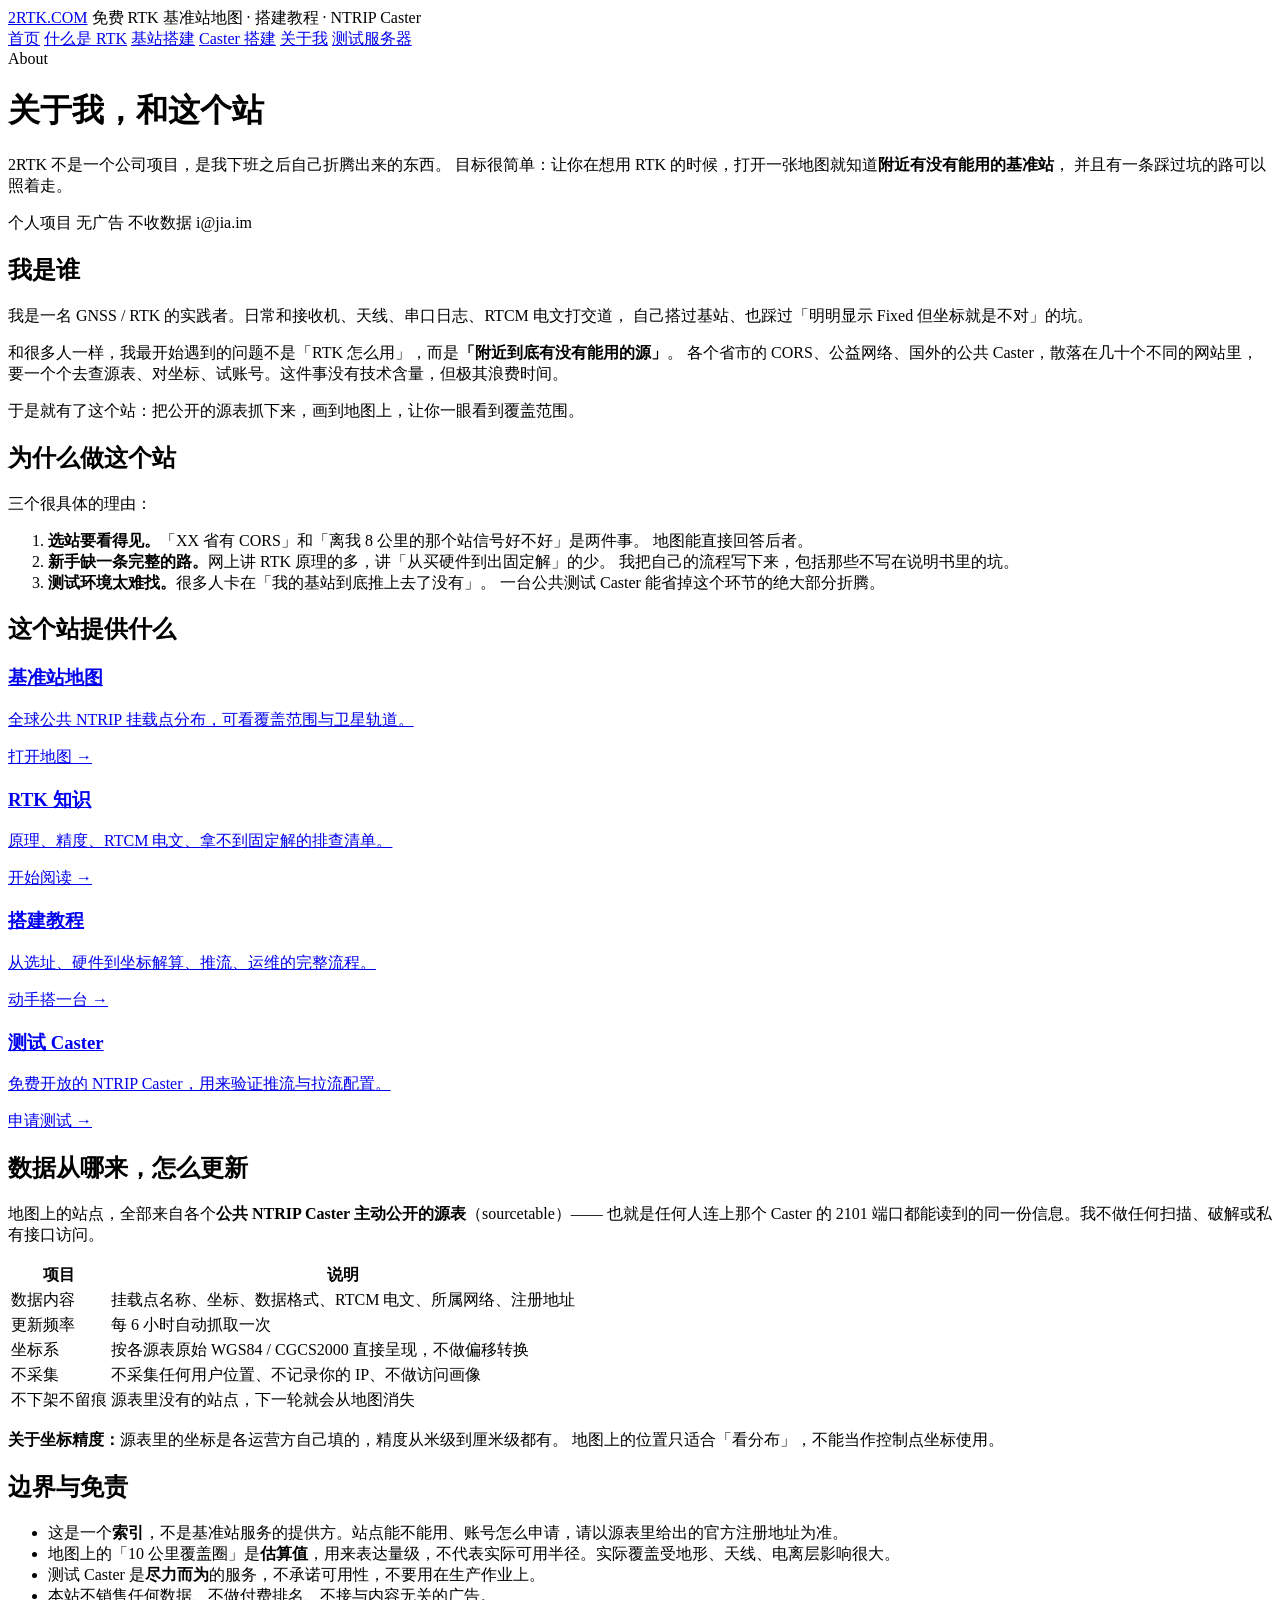
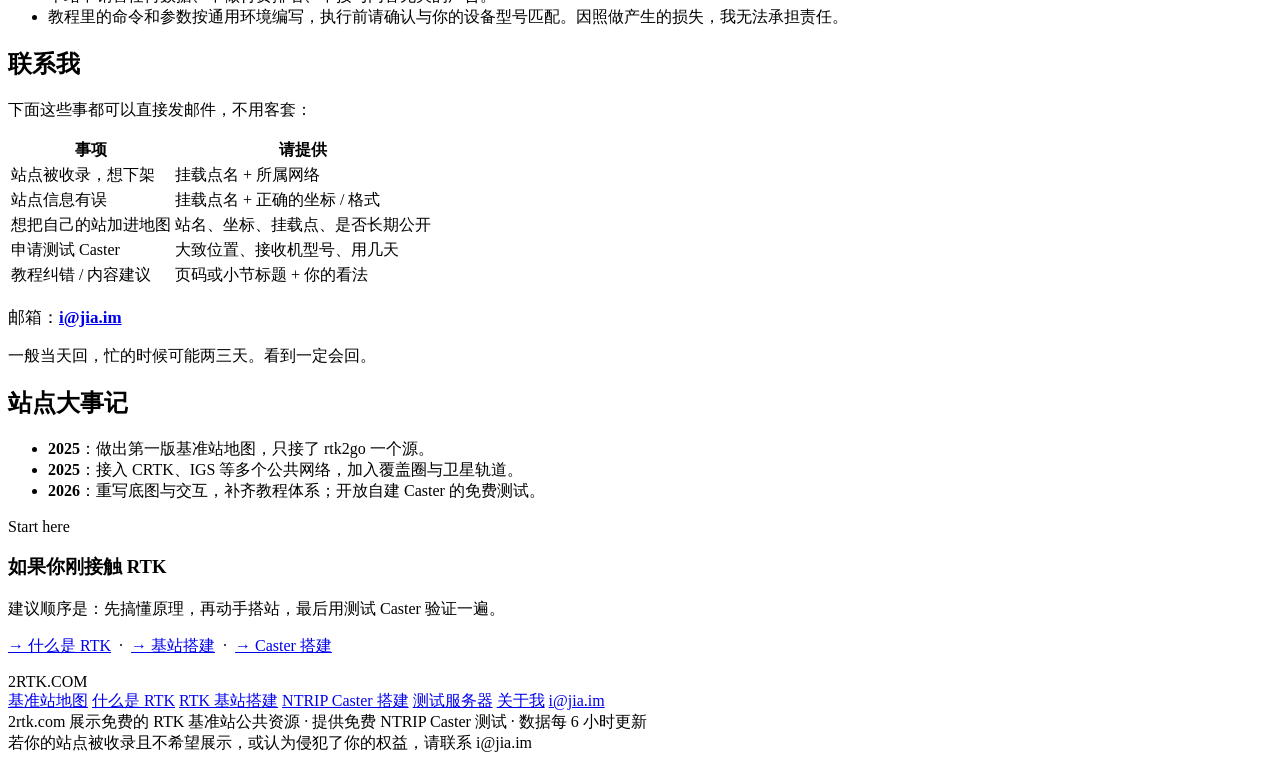
==== site/about/index.html @ c31fb239 "feat: 新增 5 个内容页，导航改为站内 6 项 站点从「单页地图 + 外链教程」改为「地图 + 完整内容站」：  新增页面（site/<slug>/index.html，构建时复制到 dist/" ====
<!DOCTYPE html>
<html lang="zh-CN">
<head>
  <meta charset="UTF-8" />
  <meta name="viewport" content="width=device-width, initial-scale=1.0, viewport-fit=cover" />
  <title>关于我 · 2RTK 是谁做的、数据从哪来 | 2RTK</title>
  <meta name="description" content="2RTK 是一个由个人维护的免费 RTK 基准站地图与 NTRIP Caster 测试服务。这里说明为什么做这个站、数据从哪来、怎么更新、边界在哪，以及如何联系我收录或下架站点。" />
  <meta name="keywords" content="关于2RTK,2RTK是谁,RTK基准站地图,数据来源,联系方式,NTRIP Caster" />
  <meta name="author" content="2RTK" />
  <meta name="robots" content="index,follow" />
  <meta name="theme-color" content="#080b10" />
  <link rel="canonical" href="__SITE_ORIGIN__/about/" />

  <meta property="og:type" content="website" />
  <meta property="og:site_name" content="2RTK" />
  <meta property="og:title" content="关于我 · 2RTK" />
  <meta property="og:description" content="一个个人维护的免费 RTK 基准站地图：为什么做、数据从哪来、边界在哪。" />
  <meta property="og:url" content="__SITE_ORIGIN__/about/" />
  <meta property="og:image" content="__SITE_ORIGIN__/images/2rtk.png" />
  <meta property="og:locale" content="zh_CN" />

  <link rel="stylesheet" href="/assets/site.css?v=__BUILD_ID__" />
</head>
<body>

<header class="site-header">
  <div class="header-inner">
    <div class="brand-wrap">
      <a class="brand" href="/" aria-label="2RTK.COM 首页">2RTK<span class="brand-tld">.COM</span></a>
      <span class="brand-sub">免费 RTK 基准站地图 · 搭建教程 · NTRIP Caster</span>
    </div>
    <nav class="nav" aria-label="站点导航">
      <a href="/">首页</a>
      <a href="/what-is-rtk/">什么是 RTK</a>
      <a href="/rtk-base/">基站搭建</a>
      <a href="/caster/">Caster 搭建</a>
      <a href="/about/" class="is-current" aria-current="page">关于我</a>
      <a href="/test-caster/">测试服务器</a>
    </nav>
  </div>
</header>

<main class="wrap">
  <div class="hero">
    <span class="eyebrow">About</span>
    <h1>关于我，和这个站</h1>
    <p class="lead">
      2RTK 不是一个公司项目，是我下班之后自己折腾出来的东西。
      目标很简单：让你在想用 RTK 的时候，打开一张地图就知道<strong>附近有没有能用的基准站</strong>，
      并且有一条踩过坑的路可以照着走。
    </p>
    <div class="chips">
      <span class="chip">个人项目</span>
      <span class="chip">无广告</span>
      <span class="chip">不收数据</span>
      <span class="chip">i@jia.im</span>
    </div>
  </div>

  <div class="doc">
    <article class="prose">

      <h2 id="who">我是谁</h2>
      <!-- 待补充：这里可以加上你的真实背景（职业、所在城市、接触 RTK 的年限、参与过的项目类型）。
           目前文案刻意写得克制，只保留能确定的事实，避免虚构。 -->
      <p>
        我是一名 GNSS / RTK 的实践者。日常和接收机、天线、串口日志、RTCM 电文打交道，
        自己搭过基站、也踩过「明明显示 Fixed 但坐标就是不对」的坑。
      </p>
      <p>
        和很多人一样，我最开始遇到的问题不是「RTK 怎么用」，而是<strong>「附近到底有没有能用的源」</strong>。
        各个省市的 CORS、公益网络、国外的公共 Caster，散落在几十个不同的网站里，
        要一个个去查源表、对坐标、试账号。这件事没有技术含量，但极其浪费时间。
      </p>
      <p>
        于是就有了这个站：把公开的源表抓下来，画到地图上，让你一眼看到覆盖范围。
      </p>

      <h2 id="why">为什么做这个站</h2>
      <p>三个很具体的理由：</p>
      <ol>
        <li>
          <strong>选站要看得见。</strong>「XX 省有 CORS」和「离我 8 公里的那个站信号好不好」是两件事。
          地图能直接回答后者。
        </li>
        <li>
          <strong>新手缺一条完整的路。</strong>网上讲 RTK 原理的多，讲「从买硬件到出固定解」的少。
          我把自己的流程写下来，包括那些不写在说明书里的坑。
        </li>
        <li>
          <strong>测试环境太难找。</strong>很多人卡在「我的基站到底推上去了没有」。
          一台公共测试 Caster 能省掉这个环节的绝大部分折腾。
        </li>
      </ol>

      <h2 id="what">这个站提供什么</h2>
      <div class="card-grid grid-2">
        <a class="card" href="/">
          <h3>基准站地图</h3>
          <p>全球公共 NTRIP 挂载点分布，可看覆盖范围与卫星轨道。</p>
          <span class="arrow">打开地图 →</span>
        </a>
        <a class="card" href="/what-is-rtk/">
          <h3>RTK 知识</h3>
          <p>原理、精度、RTCM 电文、拿不到固定解的排查清单。</p>
          <span class="arrow">开始阅读 →</span>
        </a>
        <a class="card" href="/rtk-base/">
          <h3>搭建教程</h3>
          <p>从选址、硬件到坐标解算、推流、运维的完整流程。</p>
          <span class="arrow">动手搭一台 →</span>
        </a>
        <a class="card" href="/test-caster/">
          <h3>测试 Caster</h3>
          <p>免费开放的 NTRIP Caster，用来验证推流与拉流配置。</p>
          <span class="arrow">申请测试 →</span>
        </a>
      </div>

      <h2 id="data">数据从哪来，怎么更新</h2>
      <p>
        地图上的站点，全部来自各个<strong>公共 NTRIP Caster 主动公开的源表</strong>（sourcetable）——
        也就是任何人连上那个 Caster 的 2101 端口都能读到的同一份信息。我不做任何扫描、破解或私有接口访问。
      </p>
      <div class="table-wrap">
        <table>
          <thead><tr><th>项目</th><th>说明</th></tr></thead>
          <tbody>
            <tr><td>数据内容</td><td>挂载点名称、坐标、数据格式、RTCM 电文、所属网络、注册地址</td></tr>
            <tr><td>更新频率</td><td>每 6 小时自动抓取一次</td></tr>
            <tr><td>坐标系</td><td>按各源表原始 WGS84 / CGCS2000 直接呈现，不做偏移转换</td></tr>
            <tr><td>不采集</td><td>不采集任何用户位置、不记录你的 IP、不做访问画像</td></tr>
            <tr><td>不下架不留痕</td><td>源表里没有的站点，下一轮就会从地图消失</td></tr>
          </tbody>
        </table>
      </div>
      <div class="note">
        <p><b>关于坐标精度：</b>源表里的坐标是各运营方自己填的，精度从米级到厘米级都有。
        地图上的位置只适合「看分布」，不能当作控制点坐标使用。</p>
      </div>

      <h2 id="boundary">边界与免责</h2>
      <ul>
        <li>这是一个<strong>索引</strong>，不是基准站服务的提供方。站点能不能用、账号怎么申请，请以源表里给出的官方注册地址为准。</li>
        <li>地图上的「10 公里覆盖圈」是<strong>估算值</strong>，用来表达量级，不代表实际可用半径。实际覆盖受地形、天线、电离层影响很大。</li>
        <li>测试 Caster 是<strong>尽力而为</strong>的服务，不承诺可用性，不要用在生产作业上。</li>
        <li>本站不销售任何数据、不做付费排名、不接与内容无关的广告。</li>
        <li>教程里的命令和参数按通用环境编写，执行前请确认与你的设备型号匹配。因照做产生的损失，我无法承担责任。</li>
      </ul>

      <h2 id="contact">联系我</h2>
      <p>下面这些事都可以直接发邮件，不用客套：</p>
      <div class="table-wrap compact">
        <table>
          <thead><tr><th>事项</th><th>请提供</th></tr></thead>
          <tbody>
            <tr><td>站点被收录，想下架</td><td>挂载点名 + 所属网络</td></tr>
            <tr><td>站点信息有误</td><td>挂载点名 + 正确的坐标 / 格式</td></tr>
            <tr><td>想把自己的站加进地图</td><td>站名、坐标、挂载点、是否长期公开</td></tr>
            <tr><td>申请测试 Caster</td><td>大致位置、接收机型号、用几天</td></tr>
            <tr><td>教程纠错 / 内容建议</td><td>页码或小节标题 + 你的看法</td></tr>
          </tbody>
        </table>
      </div>
      <p style="font-size:17px">
        邮箱：<a href="mailto:i@jia.im"><strong>i@jia.im</strong></a>
      </p>
      <p>一般当天回，忙的时候可能两三天。看到一定会回。</p>

      <h2 id="timeline">站点大事记</h2>
      <ul>
        <li><strong>2025</strong>：做出第一版基准站地图，只接了 rtk2go 一个源。</li>
        <li><strong>2025</strong>：接入 CRTK、IGS 等多个公共网络，加入覆盖圈与卫星轨道。</li>
        <li><strong>2026</strong>：重写底图与交互，补齐教程体系；开放自建 Caster 的免费测试。</li>
      </ul>

      <div class="next-up">
        <div class="label">Start here</div>
        <h3>如果你刚接触 RTK</h3>
        <p>建议顺序是：先搞懂原理，再动手搭站，最后用测试 Caster 验证一遍。</p>
        <p style="margin-top:12px">
          <a href="/what-is-rtk/">→ 什么是 RTK</a> &nbsp;·&nbsp;
          <a href="/rtk-base/">→ 基站搭建</a> &nbsp;·&nbsp;
          <a href="/caster/">→ Caster 搭建</a>
        </p>
      </div>
    </article>

    <nav class="toc" data-toc aria-label="本页目录"></nav>
  </div>
</main>

<footer class="site-footer">
  <div class="footer-inner">
    <div class="footer-brand">2RTK<span style="color:var(--accent)">.COM</span></div>
    <div class="footer-links">
      <a href="/">基准站地图</a>
      <a href="/what-is-rtk/">什么是 RTK</a>
      <a href="/rtk-base/">RTK 基站搭建</a>
      <a href="/caster/">NTRIP Caster 搭建</a>
      <a href="/test-caster/">测试服务器</a>
      <a href="/about/">关于我</a>
      <a href="mailto:i@jia.im">i@jia.im</a>
    </div>
    <div>
      2rtk.com 展示免费的 RTK 基准站公共资源 · 提供免费 NTRIP Caster 测试 · 数据每 6 小时更新<br />
      若你的站点被收录且不希望展示，或认为侵犯了你的权益，请联系 i@jia.im
    </div>
  </div>
</footer>

<script src="/assets/site.js?v=__BUILD_ID__" defer></script>
</body>
</html>
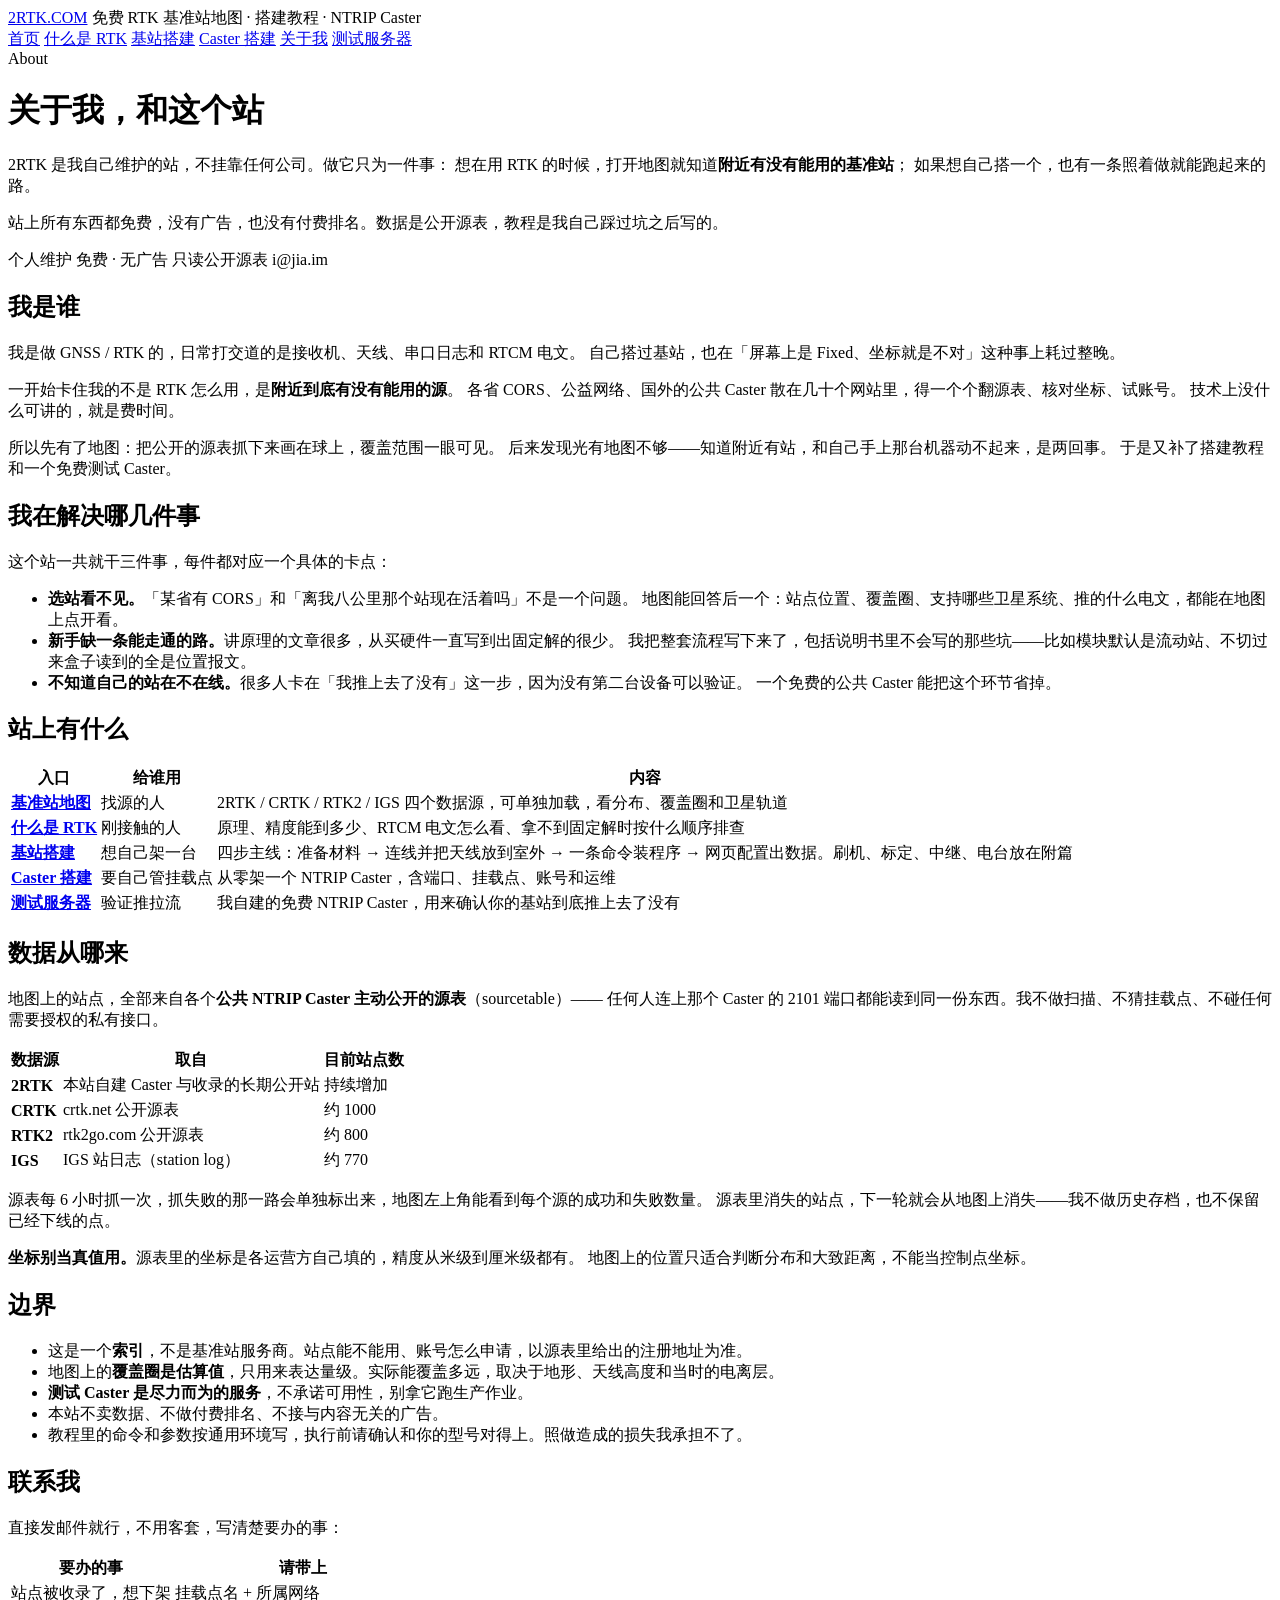
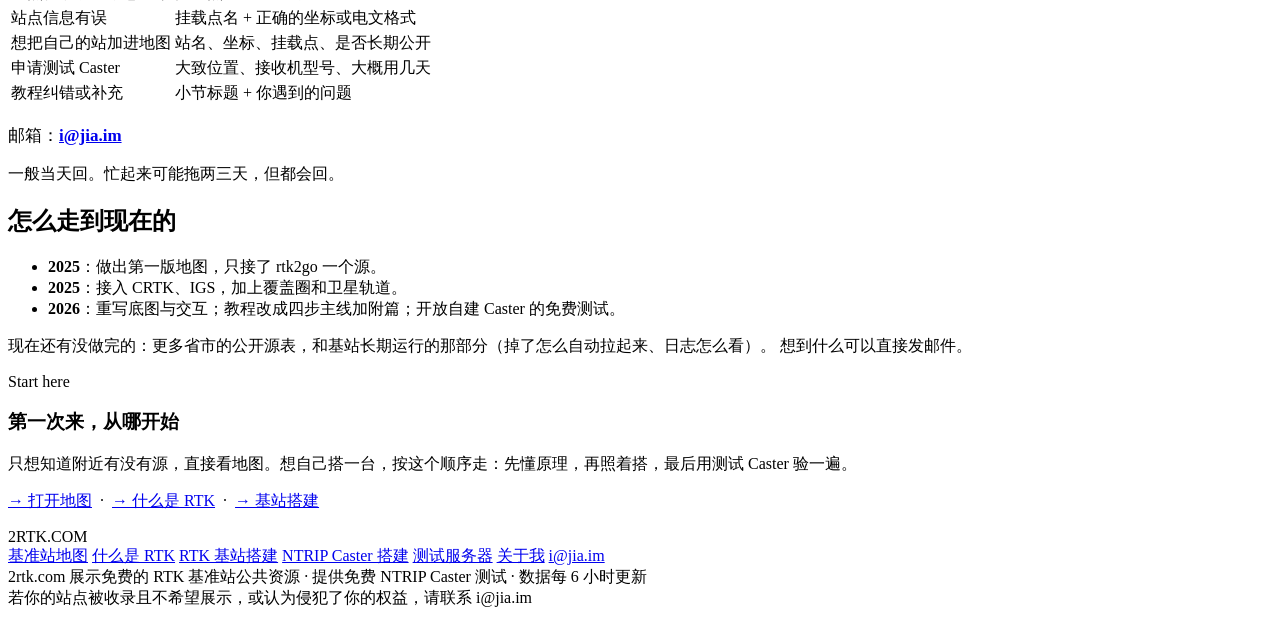
==== commit 687183eb: "docs(about): 重写关于页 - 首屏交代清楚定位：个人维护、免费、只读公开源表 - 「为什么做」改为「我在解决哪几件事」，三条各绑一个具体卡点，去掉空泛排比 - 「站上有什么」由卡片网格改为" ====
--- a/site/about/index.html
+++ b/site/about/index.html
@@ -4,7 +4,7 @@
   <meta charset="UTF-8" />
   <meta name="viewport" content="width=device-width, initial-scale=1.0, viewport-fit=cover" />
   <title>关于我 · 2RTK 是谁做的、数据从哪来 | 2RTK</title>
-  <meta name="description" content="2RTK 是一个由个人维护的免费 RTK 基准站地图与 NTRIP Caster 测试服务。这里说明为什么做这个站、数据从哪来、怎么更新、边界在哪，以及如何联系我收录或下架站点。" />
+  <meta name="description" content="2RTK 是一个个人维护的免费 RTK 基准站地图与 NTRIP Caster 测试服务。这里说明我是谁、站上有什么、数据从哪来（2RTK / CRTK / RTK2 / IGS 四路公开源表）、边界在哪，以及收录、纠错、申请测试 Caster 的联系方式。" />
   <meta name="keywords" content="关于2RTK,2RTK是谁,RTK基准站地图,数据来源,联系方式,NTRIP Caster" />
   <meta name="author" content="2RTK" />
   <meta name="robots" content="index,follow" />
@@ -14,7 +14,7 @@
   <meta property="og:type" content="website" />
   <meta property="og:site_name" content="2RTK" />
   <meta property="og:title" content="关于我 · 2RTK" />
-  <meta property="og:description" content="一个个人维护的免费 RTK 基准站地图：为什么做、数据从哪来、边界在哪。" />
+  <meta property="og:description" content="一个个人维护的免费 RTK 基准站地图：站上有什么、数据从哪来、边界在哪。" />
   <meta property="og:url" content="__SITE_ORIGIN__/about/" />
   <meta property="og:image" content="__SITE_ORIGIN__/images/2rtk.png" />
   <meta property="og:locale" content="zh_CN" />
@@ -45,14 +45,17 @@
     <span class="eyebrow">About</span>
     <h1>关于我，和这个站</h1>
     <p class="lead">
-      2RTK 不是一个公司项目，是我下班之后自己折腾出来的东西。
-      目标很简单：让你在想用 RTK 的时候，打开一张地图就知道<strong>附近有没有能用的基准站</strong>，
-      并且有一条踩过坑的路可以照着走。
+      2RTK 是我自己维护的站，不挂靠任何公司。做它只为一件事：
+      想在用 RTK 的时候，打开地图就知道<strong>附近有没有能用的基准站</strong>；
+      如果想自己搭一个，也有一条照着做就能跑起来的路。
+    </p>
+    <p class="lead" style="margin-top:10px">
+      站上所有东西都免费，没有广告，也没有付费排名。数据是公开源表，教程是我自己踩过坑之后写的。
     </p>
     <div class="chips">
-      <span class="chip">个人项目</span>
-      <span class="chip">无广告</span>
-      <span class="chip">不收数据</span>
+      <span class="chip">个人维护</span>
+      <span class="chip">免费 · 无广告</span>
+      <span class="chip">只读公开源表</span>
       <span class="chip">i@jia.im</span>
     </div>
   </div>
@@ -61,127 +64,146 @@
     <article class="prose">
 
       <h2 id="who">我是谁</h2>
-      <!-- 待补充：这里可以加上你的真实背景（职业、所在城市、接触 RTK 的年限、参与过的项目类型）。
-           目前文案刻意写得克制，只保留能确定的事实，避免虚构。 -->
-      <p>
-        我是一名 GNSS / RTK 的实践者。日常和接收机、天线、串口日志、RTCM 电文打交道，
-        自己搭过基站、也踩过「明明显示 Fixed 但坐标就是不对」的坑。
-      </p>
-      <p>
-        和很多人一样，我最开始遇到的问题不是「RTK 怎么用」，而是<strong>「附近到底有没有能用的源」</strong>。
-        各个省市的 CORS、公益网络、国外的公共 Caster，散落在几十个不同的网站里，
-        要一个个去查源表、对坐标、试账号。这件事没有技术含量，但极其浪费时间。
-      </p>
-      <p>
-        于是就有了这个站：把公开的源表抓下来，画到地图上，让你一眼看到覆盖范围。
-      </p>
-
-      <h2 id="why">为什么做这个站</h2>
-      <p>三个很具体的理由：</p>
-      <ol>
+      <p>
+        我是做 GNSS / RTK 的，日常打交道的是接收机、天线、串口日志和 RTCM 电文。
+        自己搭过基站，也在「屏幕上是 Fixed、坐标就是不对」这种事上耗过整晚。
+      </p>
+      <p>
+        一开始卡住我的不是 RTK 怎么用，是<strong>附近到底有没有能用的源</strong>。
+        各省 CORS、公益网络、国外的公共 Caster 散在几十个网站里，得一个个翻源表、核对坐标、试账号。
+        技术上没什么可讲的，就是费时间。
+      </p>
+      <p>
+        所以先有了地图：把公开的源表抓下来画在球上，覆盖范围一眼可见。
+        后来发现光有地图不够——知道附近有站，和自己手上那台机器动不起来，是两回事。
+        于是又补了搭建教程和一个免费测试 Caster。
+      </p>
+
+      <h2 id="why">我在解决哪几件事</h2>
+      <p>这个站一共就干三件事，每件都对应一个具体的卡点：</p>
+      <ul>
         <li>
-          <strong>选站要看得见。</strong>「XX 省有 CORS」和「离我 8 公里的那个站信号好不好」是两件事。
-          地图能直接回答后者。
+          <strong>选站看不见。</strong>「某省有 CORS」和「离我八公里那个站现在活着吗」不是一个问题。
+          地图能回答后一个：站点位置、覆盖圈、支持哪些卫星系统、推的什么电文，都能在地图上点开看。
         </li>
         <li>
-          <strong>新手缺一条完整的路。</strong>网上讲 RTK 原理的多，讲「从买硬件到出固定解」的少。
-          我把自己的流程写下来，包括那些不写在说明书里的坑。
+          <strong>新手缺一条能走通的路。</strong>讲原理的文章很多，从买硬件一直写到出固定解的很少。
+          我把整套流程写下来了，包括说明书里不会写的那些坑——比如模块默认是流动站、不切过来盒子读到的全是位置报文。
         </li>
         <li>
-          <strong>测试环境太难找。</strong>很多人卡在「我的基站到底推上去了没有」。
-          一台公共测试 Caster 能省掉这个环节的绝大部分折腾。
+          <strong>不知道自己的站在不在线。</strong>很多人卡在「我推上去了没有」这一步，因为没有第二台设备可以验证。
+          一个免费的公共 Caster 能把这个环节省掉。
         </li>
-      </ol>
-
-      <h2 id="what">这个站提供什么</h2>
-      <div class="card-grid grid-2">
-        <a class="card" href="/">
-          <h3>基准站地图</h3>
-          <p>全球公共 NTRIP 挂载点分布，可看覆盖范围与卫星轨道。</p>
-          <span class="arrow">打开地图 →</span>
-        </a>
-        <a class="card" href="/what-is-rtk/">
-          <h3>RTK 知识</h3>
-          <p>原理、精度、RTCM 电文、拿不到固定解的排查清单。</p>
-          <span class="arrow">开始阅读 →</span>
-        </a>
-        <a class="card" href="/rtk-base/">
-          <h3>搭建教程</h3>
-          <p>从选址、硬件到坐标解算、推流、运维的完整流程。</p>
-          <span class="arrow">动手搭一台 →</span>
-        </a>
-        <a class="card" href="/test-caster/">
-          <h3>测试 Caster</h3>
-          <p>免费开放的 NTRIP Caster，用来验证推流与拉流配置。</p>
-          <span class="arrow">申请测试 →</span>
-        </a>
-      </div>
-
-      <h2 id="data">数据从哪来，怎么更新</h2>
-      <p>
-        地图上的站点，全部来自各个<strong>公共 NTRIP Caster 主动公开的源表</strong>（sourcetable）——
-        也就是任何人连上那个 Caster 的 2101 端口都能读到的同一份信息。我不做任何扫描、破解或私有接口访问。
-      </p>
-      <div class="table-wrap">
+      </ul>
+
+      <h2 id="what">站上有什么</h2>
+      <div class="table-wrap compact">
         <table>
-          <thead><tr><th>项目</th><th>说明</th></tr></thead>
+          <thead><tr><th>入口</th><th>给谁用</th><th>内容</th></tr></thead>
           <tbody>
-            <tr><td>数据内容</td><td>挂载点名称、坐标、数据格式、RTCM 电文、所属网络、注册地址</td></tr>
-            <tr><td>更新频率</td><td>每 6 小时自动抓取一次</td></tr>
-            <tr><td>坐标系</td><td>按各源表原始 WGS84 / CGCS2000 直接呈现，不做偏移转换</td></tr>
-            <tr><td>不采集</td><td>不采集任何用户位置、不记录你的 IP、不做访问画像</td></tr>
-            <tr><td>不下架不留痕</td><td>源表里没有的站点，下一轮就会从地图消失</td></tr>
+            <tr>
+              <td><a href="/"><strong>基准站地图</strong></a></td>
+              <td>找源的人</td>
+              <td>2RTK / CRTK / RTK2 / IGS 四个数据源，可单独加载，看分布、覆盖圈和卫星轨道</td>
+            </tr>
+            <tr>
+              <td><a href="/what-is-rtk/"><strong>什么是 RTK</strong></a></td>
+              <td>刚接触的人</td>
+              <td>原理、精度能到多少、RTCM 电文怎么看、拿不到固定解时按什么顺序排查</td>
+            </tr>
+            <tr>
+              <td><a href="/rtk-base/"><strong>基站搭建</strong></a></td>
+              <td>想自己架一台</td>
+              <td>四步主线：准备材料 → 连线并把天线放到室外 → 一条命令装程序 → 网页配置出数据。刷机、标定、中继、电台放在附篇</td>
+            </tr>
+            <tr>
+              <td><a href="/caster/"><strong>Caster 搭建</strong></a></td>
+              <td>要自己管挂载点</td>
+              <td>从零架一个 NTRIP Caster，含端口、挂载点、账号和运维</td>
+            </tr>
+            <tr>
+              <td><a href="/test-caster/"><strong>测试服务器</strong></a></td>
+              <td>验证推拉流</td>
+              <td>我自建的免费 NTRIP Caster，用来确认你的基站到底推上去了没有</td>
+            </tr>
           </tbody>
         </table>
       </div>
-      <div class="note">
-        <p><b>关于坐标精度：</b>源表里的坐标是各运营方自己填的，精度从米级到厘米级都有。
-        地图上的位置只适合「看分布」，不能当作控制点坐标使用。</p>
-      </div>
-
-      <h2 id="boundary">边界与免责</h2>
-      <ul>
-        <li>这是一个<strong>索引</strong>，不是基准站服务的提供方。站点能不能用、账号怎么申请，请以源表里给出的官方注册地址为准。</li>
-        <li>地图上的「10 公里覆盖圈」是<strong>估算值</strong>，用来表达量级，不代表实际可用半径。实际覆盖受地形、天线、电离层影响很大。</li>
-        <li>测试 Caster 是<strong>尽力而为</strong>的服务，不承诺可用性，不要用在生产作业上。</li>
-        <li>本站不销售任何数据、不做付费排名、不接与内容无关的广告。</li>
-        <li>教程里的命令和参数按通用环境编写，执行前请确认与你的设备型号匹配。因照做产生的损失，我无法承担责任。</li>
-      </ul>
-
-      <h2 id="contact">联系我</h2>
-      <p>下面这些事都可以直接发邮件，不用客套：</p>
+
+      <h2 id="data">数据从哪来</h2>
+      <p>
+        地图上的站点，全部来自各个<strong>公共 NTRIP Caster 主动公开的源表</strong>（sourcetable）——
+        任何人连上那个 Caster 的 2101 端口都能读到同一份东西。我不做扫描、不猜挂载点、不碰任何需要授权的私有接口。
+      </p>
       <div class="table-wrap compact">
         <table>
-          <thead><tr><th>事项</th><th>请提供</th></tr></thead>
+          <thead><tr><th>数据源</th><th>取自</th><th>目前站点数</th></tr></thead>
           <tbody>
-            <tr><td>站点被收录，想下架</td><td>挂载点名 + 所属网络</td></tr>
-            <tr><td>站点信息有误</td><td>挂载点名 + 正确的坐标 / 格式</td></tr>
-            <tr><td>想把自己的站加进地图</td><td>站名、坐标、挂载点、是否长期公开</td></tr>
-            <tr><td>申请测试 Caster</td><td>大致位置、接收机型号、用几天</td></tr>
-            <tr><td>教程纠错 / 内容建议</td><td>页码或小节标题 + 你的看法</td></tr>
+            <tr><td><strong>2RTK</strong></td><td>本站自建 Caster 与收录的长期公开站</td><td>持续增加</td></tr>
+            <tr><td><strong>CRTK</strong></td><td>crtk.net 公开源表</td><td>约 1000</td></tr>
+            <tr><td><strong>RTK2</strong></td><td>rtk2go.com 公开源表</td><td>约 800</td></tr>
+            <tr><td><strong>IGS</strong></td><td>IGS 站日志（station log）</td><td>约 770</td></tr>
           </tbody>
         </table>
       </div>
+      <p>
+        源表每 6 小时抓一次，抓失败的那一路会单独标出来，地图左上角能看到每个源的成功和失败数量。
+        源表里消失的站点，下一轮就会从地图上消失——我不做历史存档，也不保留已经下线的点。
+      </p>
+      <div class="note">
+        <p>
+          <b>坐标别当真值用。</b>源表里的坐标是各运营方自己填的，精度从米级到厘米级都有。
+          地图上的位置只适合判断分布和大致距离，不能当控制点坐标。
+        </p>
+      </div>
+
+      <h2 id="boundary">边界</h2>
+      <ul>
+        <li>这是一个<strong>索引</strong>，不是基准站服务商。站点能不能用、账号怎么申请，以源表里给出的注册地址为准。</li>
+        <li>地图上的<strong>覆盖圈是估算值</strong>，只用来表达量级。实际能覆盖多远，取决于地形、天线高度和当时的电离层。</li>
+        <li><strong>测试 Caster 是尽力而为的服务</strong>，不承诺可用性，别拿它跑生产作业。</li>
+        <li>本站不卖数据、不做付费排名、不接与内容无关的广告。</li>
+        <li>教程里的命令和参数按通用环境写，执行前请确认和你的型号对得上。照做造成的损失我承担不了。</li>
+      </ul>
+
+      <h2 id="contact">联系我</h2>
+      <p>直接发邮件就行，不用客套，写清楚要办的事：</p>
+      <div class="table-wrap compact">
+        <table>
+          <thead><tr><th>要办的事</th><th>请带上</th></tr></thead>
+          <tbody>
+            <tr><td>站点被收录了，想下架</td><td>挂载点名 + 所属网络</td></tr>
+            <tr><td>站点信息有误</td><td>挂载点名 + 正确的坐标或电文格式</td></tr>
+            <tr><td>想把自己的站加进地图</td><td>站名、坐标、挂载点、是否长期公开</td></tr>
+            <tr><td>申请测试 Caster</td><td>大致位置、接收机型号、大概用几天</td></tr>
+            <tr><td>教程纠错或补充</td><td>小节标题 + 你遇到的问题</td></tr>
+          </tbody>
+        </table>
+      </div>
       <p style="font-size:17px">
         邮箱：<a href="mailto:i@jia.im"><strong>i@jia.im</strong></a>
       </p>
-      <p>一般当天回，忙的时候可能两三天。看到一定会回。</p>
-
-      <h2 id="timeline">站点大事记</h2>
+      <p>一般当天回。忙起来可能拖两三天，但都会回。</p>
+
+      <h2 id="timeline">怎么走到现在的</h2>
       <ul>
-        <li><strong>2025</strong>：做出第一版基准站地图，只接了 rtk2go 一个源。</li>
-        <li><strong>2025</strong>：接入 CRTK、IGS 等多个公共网络，加入覆盖圈与卫星轨道。</li>
-        <li><strong>2026</strong>：重写底图与交互，补齐教程体系；开放自建 Caster 的免费测试。</li>
+        <li><strong>2025</strong>：做出第一版地图，只接了 rtk2go 一个源。</li>
+        <li><strong>2025</strong>：接入 CRTK、IGS，加上覆盖圈和卫星轨道。</li>
+        <li><strong>2026</strong>：重写底图与交互；教程改成四步主线加附篇；开放自建 Caster 的免费测试。</li>
       </ul>
+      <p>
+        现在还有没做完的：更多省市的公开源表，和基站长期运行的那部分（掉了怎么自动拉起来、日志怎么看）。
+        想到什么可以直接发邮件。
+      </p>
 
       <div class="next-up">
         <div class="label">Start here</div>
-        <h3>如果你刚接触 RTK</h3>
-        <p>建议顺序是：先搞懂原理，再动手搭站，最后用测试 Caster 验证一遍。</p>
+        <h3>第一次来，从哪开始</h3>
+        <p>只想知道附近有没有源，直接看地图。想自己搭一台，按这个顺序走：先懂原理，再照着搭，最后用测试 Caster 验一遍。</p>
         <p style="margin-top:12px">
+          <a href="/">→ 打开地图</a> &nbsp;·&nbsp;
           <a href="/what-is-rtk/">→ 什么是 RTK</a> &nbsp;·&nbsp;
-          <a href="/rtk-base/">→ 基站搭建</a> &nbsp;·&nbsp;
-          <a href="/caster/">→ Caster 搭建</a>
+          <a href="/rtk-base/">→ 基站搭建</a>
         </p>
       </div>
     </article>
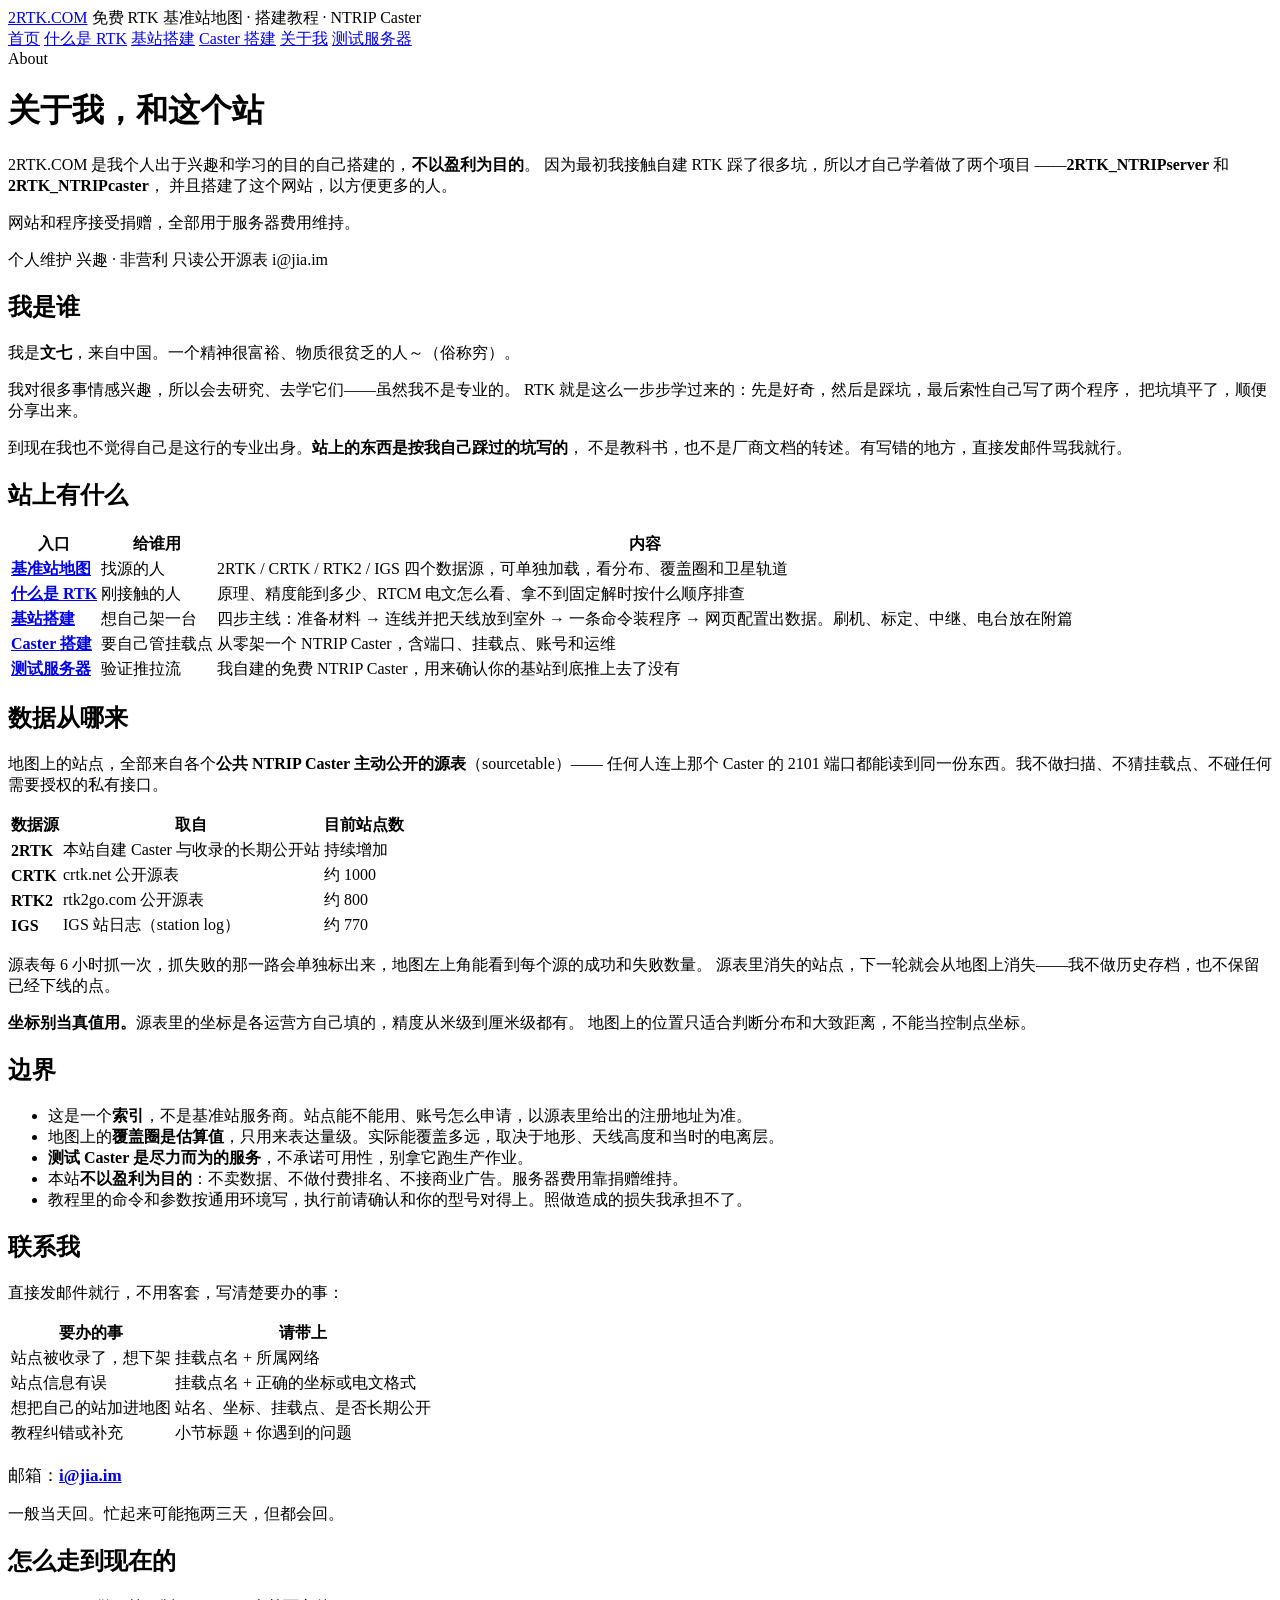
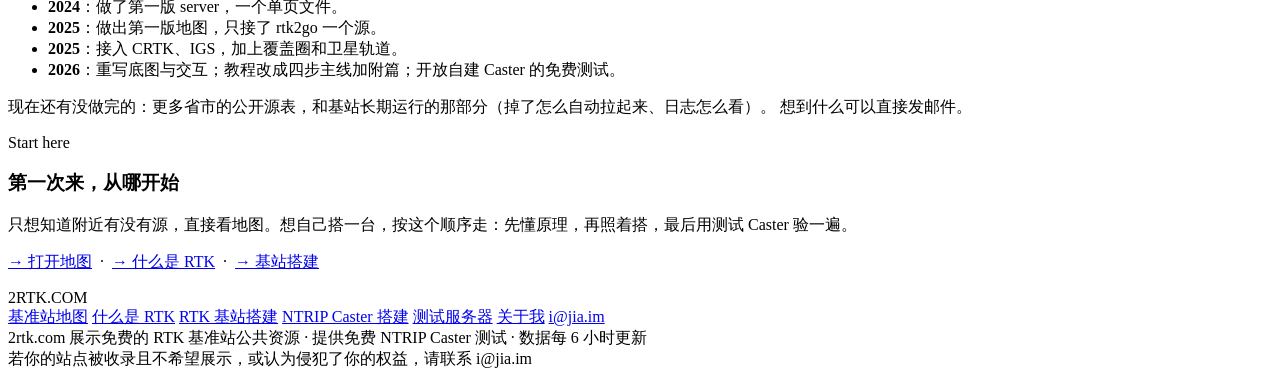
==== commit 5038c6f5: "重写关于页：非营利定位、文七自我介绍、删除'我在解决哪几件事'与'申请测试 Caster'、时间线补 2024 单页版 server" ====
--- a/site/about/index.html
+++ b/site/about/index.html
@@ -4,7 +4,7 @@
   <meta charset="UTF-8" />
   <meta name="viewport" content="width=device-width, initial-scale=1.0, viewport-fit=cover" />
   <title>关于我 · 2RTK 是谁做的、数据从哪来 | 2RTK</title>
-  <meta name="description" content="2RTK 是一个个人维护的免费 RTK 基准站地图与 NTRIP Caster 测试服务。这里说明我是谁、站上有什么、数据从哪来（2RTK / CRTK / RTK2 / IGS 四路公开源表）、边界在哪，以及收录、纠错、申请测试 Caster 的联系方式。" />
+  <meta name="description" content="2RTK.COM 是我个人出于兴趣和学习目的搭建的站，不以盈利为目的。因为初学自建 RTK 踩了很多坑，才有了 2RTK_NTRIPserver 和 2RTK_NTRIPcaster 两个项目。这里说明我是谁、站上有什么、数据从哪来（2RTK / CRTK / RTK2 / IGS 四路公开源表）、边界在哪，以及收录与纠错的联系方式。" />
   <meta name="keywords" content="关于2RTK,2RTK是谁,RTK基准站地图,数据来源,联系方式,NTRIP Caster" />
   <meta name="author" content="2RTK" />
   <meta name="robots" content="index,follow" />
@@ -14,7 +14,7 @@
   <meta property="og:type" content="website" />
   <meta property="og:site_name" content="2RTK" />
   <meta property="og:title" content="关于我 · 2RTK" />
-  <meta property="og:description" content="一个个人维护的免费 RTK 基准站地图：站上有什么、数据从哪来、边界在哪。" />
+  <meta property="og:description" content="2RTK.COM 是个人出于兴趣搭建的站，不以盈利为目的。这里说明我是谁、站上有什么、数据从哪来、边界在哪。" />
   <meta property="og:url" content="__SITE_ORIGIN__/about/" />
   <meta property="og:image" content="__SITE_ORIGIN__/images/2rtk.png" />
   <meta property="og:locale" content="zh_CN" />
@@ -45,16 +45,17 @@
     <span class="eyebrow">About</span>
     <h1>关于我，和这个站</h1>
     <p class="lead">
-      2RTK 是我自己维护的站，不挂靠任何公司。做它只为一件事：
-      想在用 RTK 的时候，打开地图就知道<strong>附近有没有能用的基准站</strong>；
-      如果想自己搭一个，也有一条照着做就能跑起来的路。
+      2RTK.COM 是我个人出于兴趣和学习的目的自己搭建的，<strong>不以盈利为目的</strong>。
+      因为最初我接触自建 RTK 踩了很多坑，所以才自己学着做了两个项目
+      ——<strong>2RTK_NTRIPserver</strong> 和 <strong>2RTK_NTRIPcaster</strong>，
+      并且搭建了这个网站，以方便更多的人。
     </p>
     <p class="lead" style="margin-top:10px">
-      站上所有东西都免费，没有广告，也没有付费排名。数据是公开源表，教程是我自己踩过坑之后写的。
+      网站和程序接受捐赠，全部用于服务器费用维持。
     </p>
     <div class="chips">
       <span class="chip">个人维护</span>
-      <span class="chip">免费 · 无广告</span>
+      <span class="chip">兴趣 · 非营利</span>
       <span class="chip">只读公开源表</span>
       <span class="chip">i@jia.im</span>
     </div>
@@ -65,36 +66,17 @@
 
       <h2 id="who">我是谁</h2>
       <p>
-        我是做 GNSS / RTK 的，日常打交道的是接收机、天线、串口日志和 RTCM 电文。
-        自己搭过基站，也在「屏幕上是 Fixed、坐标就是不对」这种事上耗过整晚。
-      </p>
-      <p>
-        一开始卡住我的不是 RTK 怎么用，是<strong>附近到底有没有能用的源</strong>。
-        各省 CORS、公益网络、国外的公共 Caster 散在几十个网站里，得一个个翻源表、核对坐标、试账号。
-        技术上没什么可讲的，就是费时间。
-      </p>
-      <p>
-        所以先有了地图：把公开的源表抓下来画在球上，覆盖范围一眼可见。
-        后来发现光有地图不够——知道附近有站，和自己手上那台机器动不起来，是两回事。
-        于是又补了搭建教程和一个免费测试 Caster。
-      </p>
-
-      <h2 id="why">我在解决哪几件事</h2>
-      <p>这个站一共就干三件事，每件都对应一个具体的卡点：</p>
-      <ul>
-        <li>
-          <strong>选站看不见。</strong>「某省有 CORS」和「离我八公里那个站现在活着吗」不是一个问题。
-          地图能回答后一个：站点位置、覆盖圈、支持哪些卫星系统、推的什么电文，都能在地图上点开看。
-        </li>
-        <li>
-          <strong>新手缺一条能走通的路。</strong>讲原理的文章很多，从买硬件一直写到出固定解的很少。
-          我把整套流程写下来了，包括说明书里不会写的那些坑——比如模块默认是流动站、不切过来盒子读到的全是位置报文。
-        </li>
-        <li>
-          <strong>不知道自己的站在不在线。</strong>很多人卡在「我推上去了没有」这一步，因为没有第二台设备可以验证。
-          一个免费的公共 Caster 能把这个环节省掉。
-        </li>
-      </ul>
+        我是<strong>文七</strong>，来自中国。一个精神很富裕、物质很贫乏的人～（俗称穷）。
+      </p>
+      <p>
+        我对很多事情感兴趣，所以会去研究、去学它们——虽然我不是专业的。
+        RTK 就是这么一步步学过来的：先是好奇，然后是踩坑，最后索性自己写了两个程序，
+        把坑填平了，顺便分享出来。
+      </p>
+      <p>
+        到现在我也不觉得自己是这行的专业出身。<strong>站上的东西是按我自己踩过的坑写的</strong>，
+        不是教科书，也不是厂商文档的转述。有写错的地方，直接发邮件骂我就行。
+      </p>
 
       <h2 id="what">站上有什么</h2>
       <div class="table-wrap compact">
@@ -162,7 +144,7 @@
         <li>这是一个<strong>索引</strong>，不是基准站服务商。站点能不能用、账号怎么申请，以源表里给出的注册地址为准。</li>
         <li>地图上的<strong>覆盖圈是估算值</strong>，只用来表达量级。实际能覆盖多远，取决于地形、天线高度和当时的电离层。</li>
         <li><strong>测试 Caster 是尽力而为的服务</strong>，不承诺可用性，别拿它跑生产作业。</li>
-        <li>本站不卖数据、不做付费排名、不接与内容无关的广告。</li>
+        <li>本站<strong>不以盈利为目的</strong>：不卖数据、不做付费排名、不接商业广告。服务器费用靠捐赠维持。</li>
         <li>教程里的命令和参数按通用环境写，执行前请确认和你的型号对得上。照做造成的损失我承担不了。</li>
       </ul>
 
@@ -175,7 +157,6 @@
             <tr><td>站点被收录了，想下架</td><td>挂载点名 + 所属网络</td></tr>
             <tr><td>站点信息有误</td><td>挂载点名 + 正确的坐标或电文格式</td></tr>
             <tr><td>想把自己的站加进地图</td><td>站名、坐标、挂载点、是否长期公开</td></tr>
-            <tr><td>申请测试 Caster</td><td>大致位置、接收机型号、大概用几天</td></tr>
             <tr><td>教程纠错或补充</td><td>小节标题 + 你遇到的问题</td></tr>
           </tbody>
         </table>
@@ -187,6 +168,7 @@
 
       <h2 id="timeline">怎么走到现在的</h2>
       <ul>
+        <li><strong>2024</strong>：做了第一版 server，一个单页文件。</li>
         <li><strong>2025</strong>：做出第一版地图，只接了 rtk2go 一个源。</li>
         <li><strong>2025</strong>：接入 CRTK、IGS，加上覆盖圈和卫星轨道。</li>
         <li><strong>2026</strong>：重写底图与交互；教程改成四步主线加附篇；开放自建 Caster 的免费测试。</li>
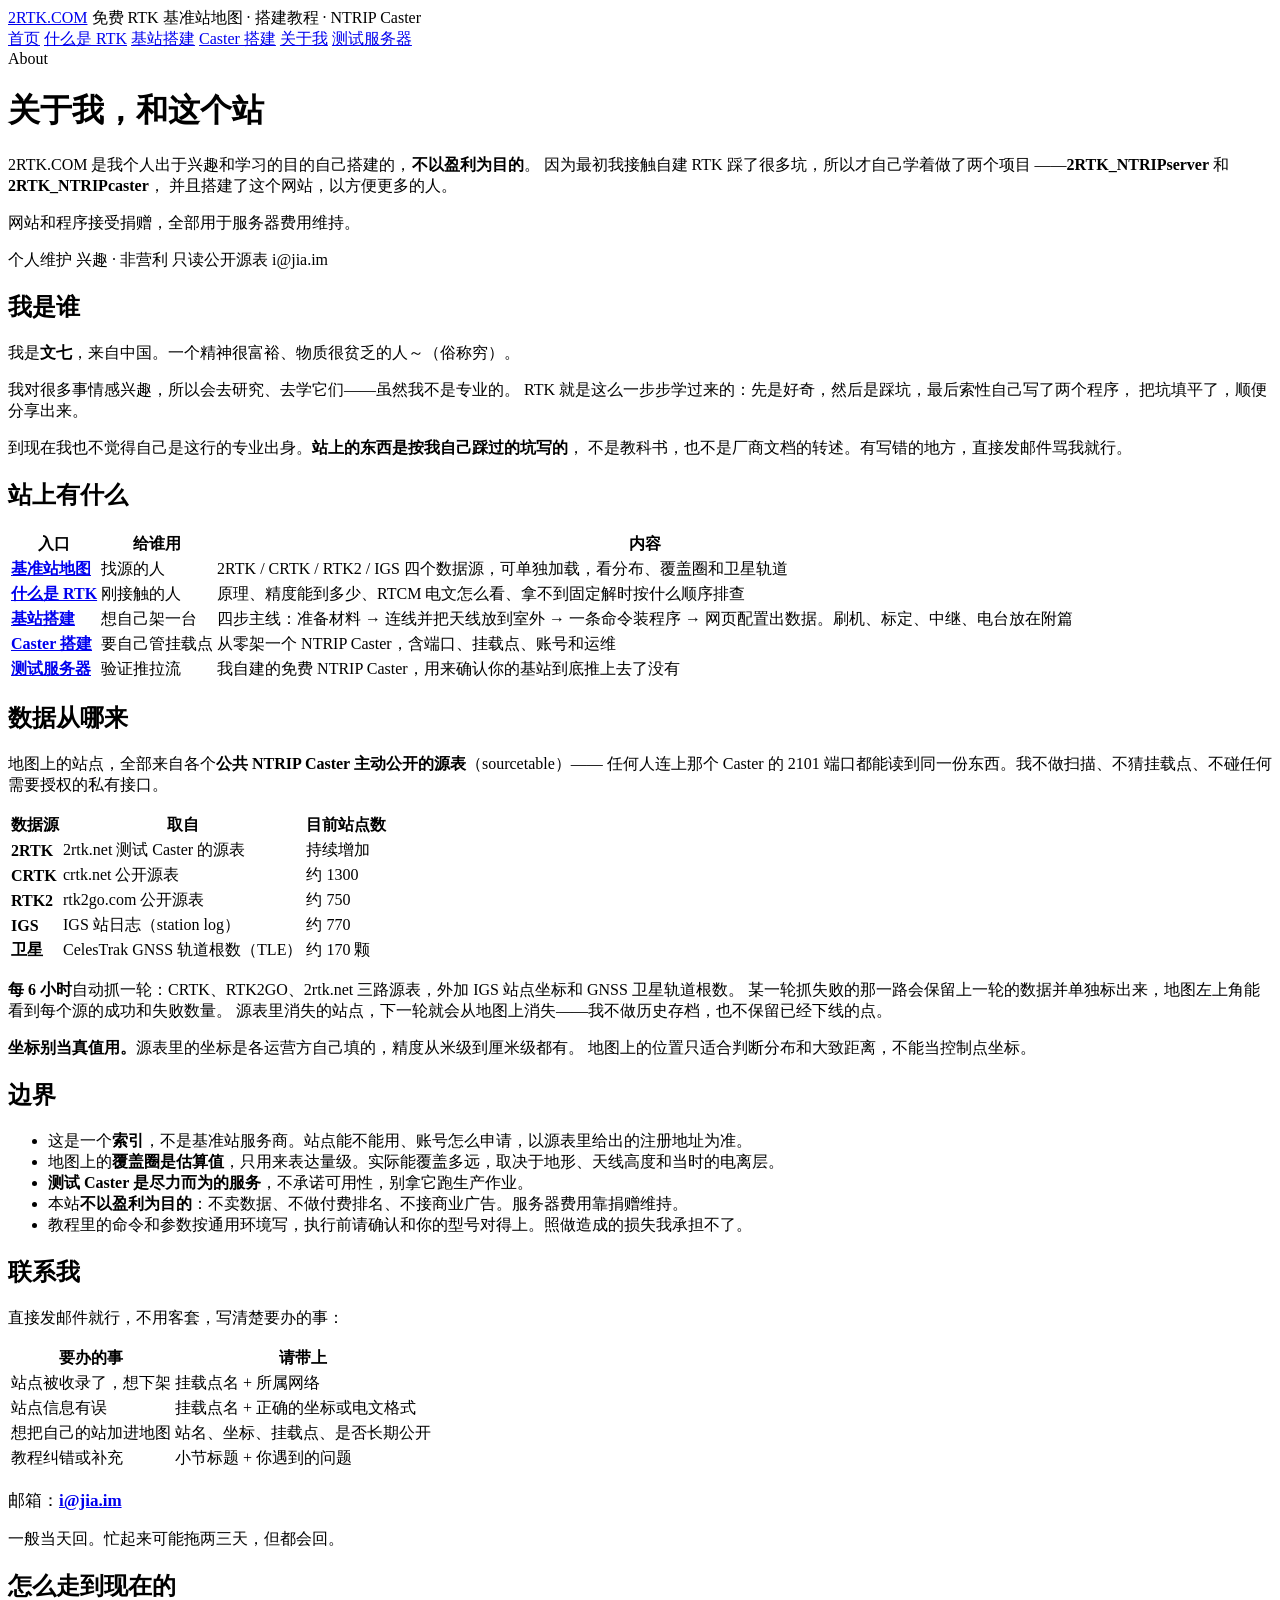
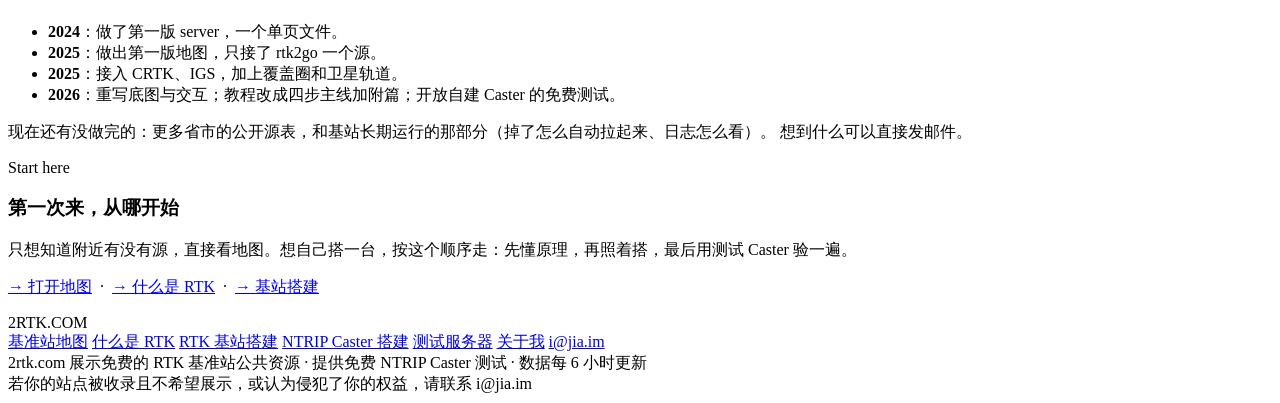
==== commit 2059651c: "采集改为每 6 小时拉 CRTK/RTK2GO/2rtk.net/IGS 坐标 + GNSS TLE，失败保留上一轮数据" ====
--- a/site/about/index.html
+++ b/site/about/index.html
@@ -121,15 +121,17 @@
         <table>
           <thead><tr><th>数据源</th><th>取自</th><th>目前站点数</th></tr></thead>
           <tbody>
-            <tr><td><strong>2RTK</strong></td><td>本站自建 Caster 与收录的长期公开站</td><td>持续增加</td></tr>
-            <tr><td><strong>CRTK</strong></td><td>crtk.net 公开源表</td><td>约 1000</td></tr>
-            <tr><td><strong>RTK2</strong></td><td>rtk2go.com 公开源表</td><td>约 800</td></tr>
+            <tr><td><strong>2RTK</strong></td><td>2rtk.net 测试 Caster 的源表</td><td>持续增加</td></tr>
+            <tr><td><strong>CRTK</strong></td><td>crtk.net 公开源表</td><td>约 1300</td></tr>
+            <tr><td><strong>RTK2</strong></td><td>rtk2go.com 公开源表</td><td>约 750</td></tr>
             <tr><td><strong>IGS</strong></td><td>IGS 站日志（station log）</td><td>约 770</td></tr>
+            <tr><td><strong>卫星</strong></td><td>CelesTrak GNSS 轨道根数（TLE）</td><td>约 170 颗</td></tr>
           </tbody>
         </table>
       </div>
       <p>
-        源表每 6 小时抓一次，抓失败的那一路会单独标出来，地图左上角能看到每个源的成功和失败数量。
+        <strong>每 6 小时</strong>自动抓一轮：CRTK、RTK2GO、2rtk.net 三路源表，外加 IGS 站点坐标和 GNSS 卫星轨道根数。
+        某一轮抓失败的那一路会保留上一轮的数据并单独标出来，地图左上角能看到每个源的成功和失败数量。
         源表里消失的站点，下一轮就会从地图上消失——我不做历史存档，也不保留已经下线的点。
       </p>
       <div class="note">
